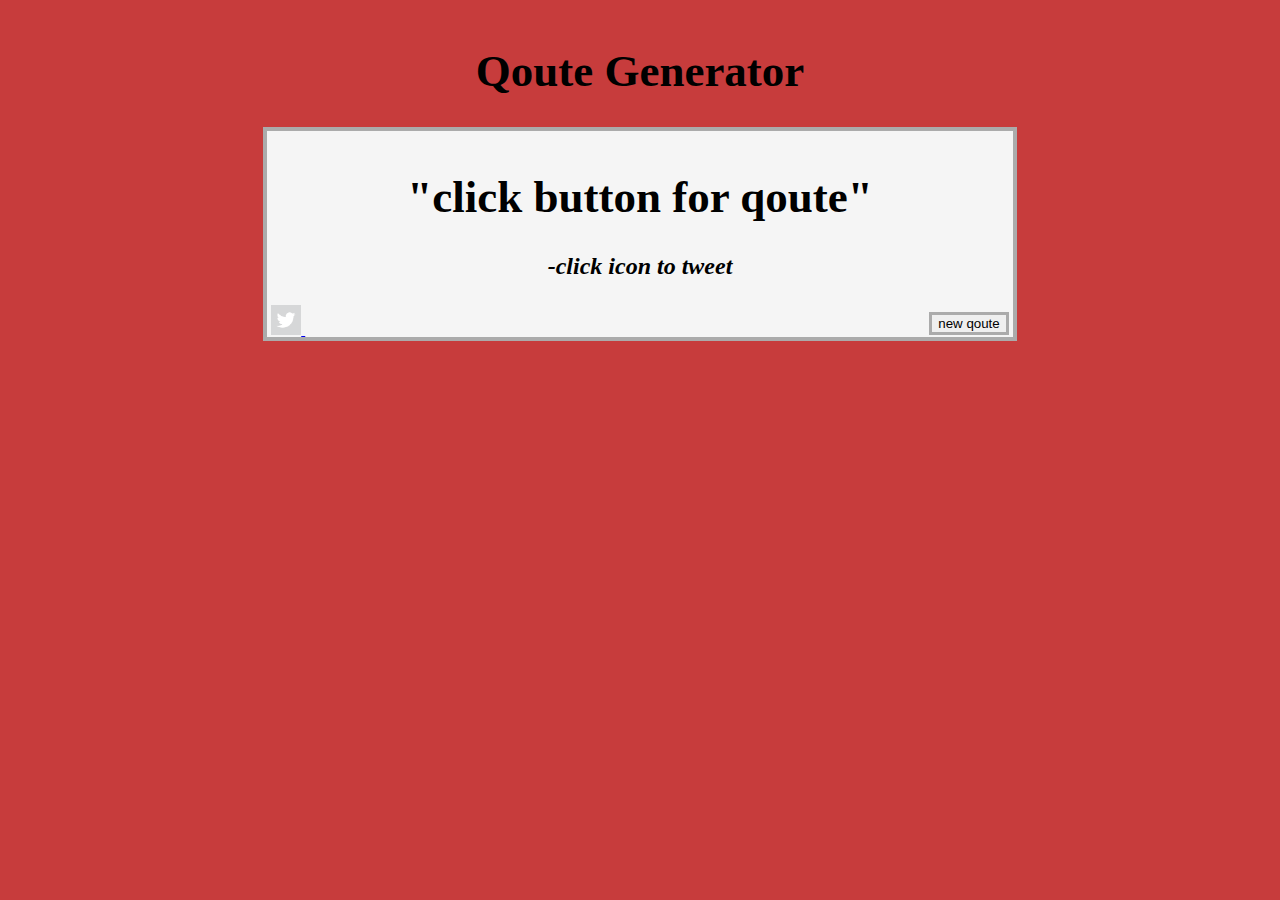
==== intermediate frontend/random quote/index.html @ 35062761 "add index.html, jquery-3.1.1.min.js, main.css, qoute.js, and twitter logo" ====
<!DOCTYPE HTML>
 <head>
    <meta charset='utf-8'>
	<meta http-equiv='X-UA-Compatible' content='IE=edge'>
    <meta name='viewport' content='width=device-width, initial-scale=1'>
	<title>Qoute Machine</title>
	<link href='main.css' rel ='stylesheet'>
</head>
<body>
<h1 class= "title">Qoute Generator</h1>
<div class = "box"> 
<h1 class = 'qoute'>"click button for qoute"</h1>
<h2 class = 'author'>-click icon to tweet</h2>
<a href=# class= 'tweet'>
<img src='Twitter_Logo_White_On_Image.png'
 height='30px' width='auto'>
 </a>
<button class ='cQoute'>new qoute</button>
</div>
<script src='jquery-3.1.1.min.js'></script>
<script src='qoute.js'>
</script>
</body>
---- intermediate frontend/random quote/main.css ----
body {
	background-color : #C73C3C;
	font-family : "Book Antiqua", Palatino, serif;
}
.box {
	background-color : #f5f5f5;
	width: 746px;
	height: auto;
	border: 4px solid #ababab;
	margin : 10px auto;
	text-align: center;
}
h1{
	text-align: center;
	font-size: 45px;
}
h1.title{
	margin-top: 45px;
}
h1.qoute {
	padding-top: 10px;
	font-size: 2.813em;
}
.box button{
	position: relative;
    left: 312px;
	bottom:2px;
	border: 3px solid #ababab;
}
.tweet{
	position: relative;
	right: 312px;
	top:5px;
}
.author{
	font-style : italic;
}
@media screen and (max-width: 772px){
	.box { 
	width: auto;
	}
	.box button{
		left: 0px;
	}
	.tweet{
		right: 0px;
	}
}
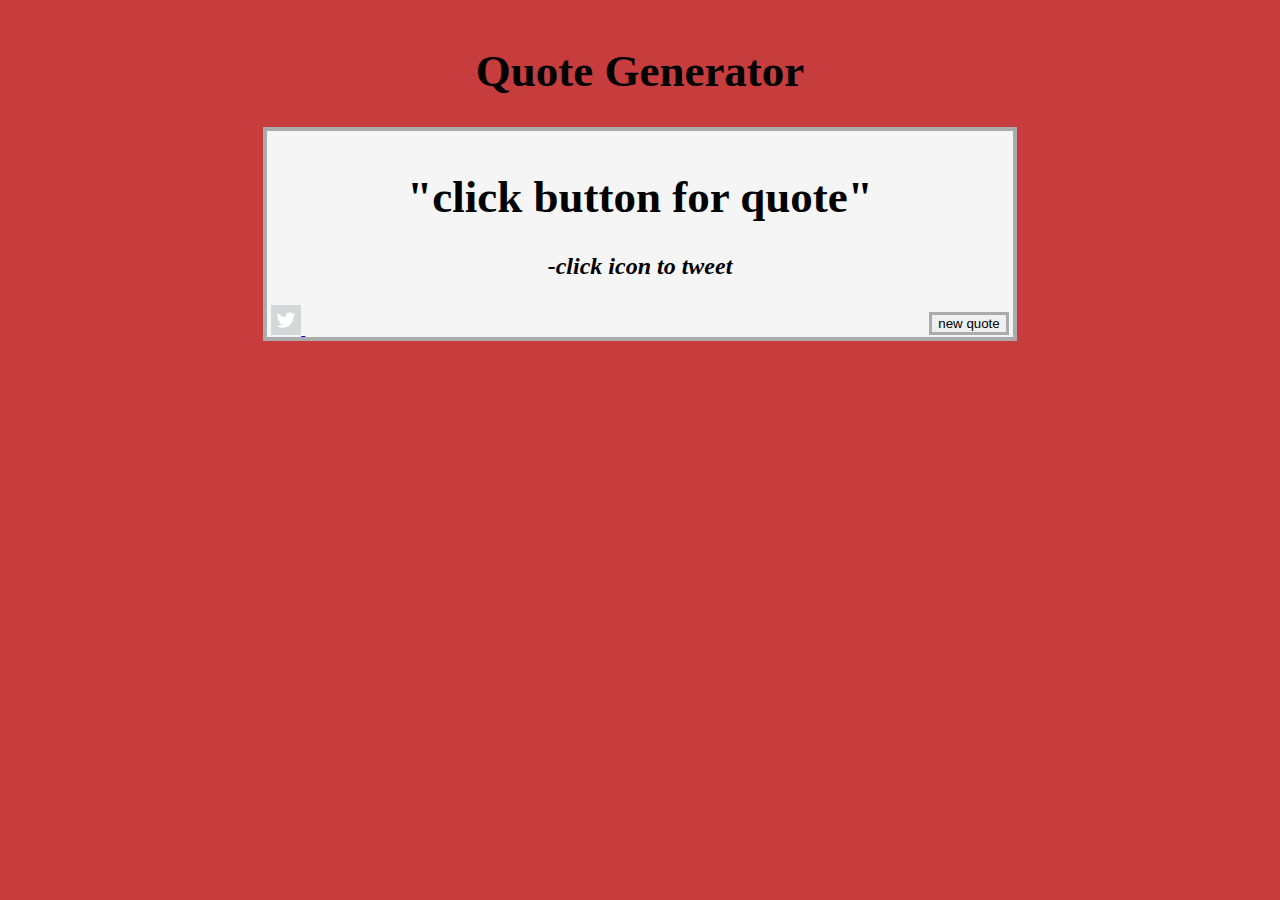
==== commit 622a3ede: "add twitch monitor, fix typos in quote machine" ====
--- a/intermediate frontend/random quote/index.html
+++ b/intermediate frontend/random quote/index.html
@@ -3,21 +3,21 @@
     <meta charset='utf-8'>
 	<meta http-equiv='X-UA-Compatible' content='IE=edge'>
     <meta name='viewport' content='width=device-width, initial-scale=1'>
-	<title>Qoute Machine</title>
+	<title>Quote Machine</title>
 	<link href='main.css' rel ='stylesheet'>
 </head>
 <body>
-<h1 class= "title">Qoute Generator</h1>
+<h1 class= "title">Quote Generator</h1>
 <div class = "box"> 
-<h1 class = 'qoute'>"click button for qoute"</h1>
+<h1 class = 'quote'>"click button for quote"</h1>
 <h2 class = 'author'>-click icon to tweet</h2>
 <a href=# class= 'tweet'>
 <img src='Twitter_Logo_White_On_Image.png'
  height='30px' width='auto'>
  </a>
-<button class ='cQoute'>new qoute</button>
+<button class ='cQuote'>new quote</button>
 </div>
 <script src='jquery-3.1.1.min.js'></script>
-<script src='qoute.js'>
+<script src='quote.js'>
 </script>
 </body>--- a/intermediate frontend/random quote/main.css
+++ b/intermediate frontend/random quote/main.css
@@ -17,7 +17,7 @@
 h1.title{
 	margin-top: 45px;
 }
-h1.qoute {
+h1.quote {
 	padding-top: 10px;
 	font-size: 2.813em;
 }
